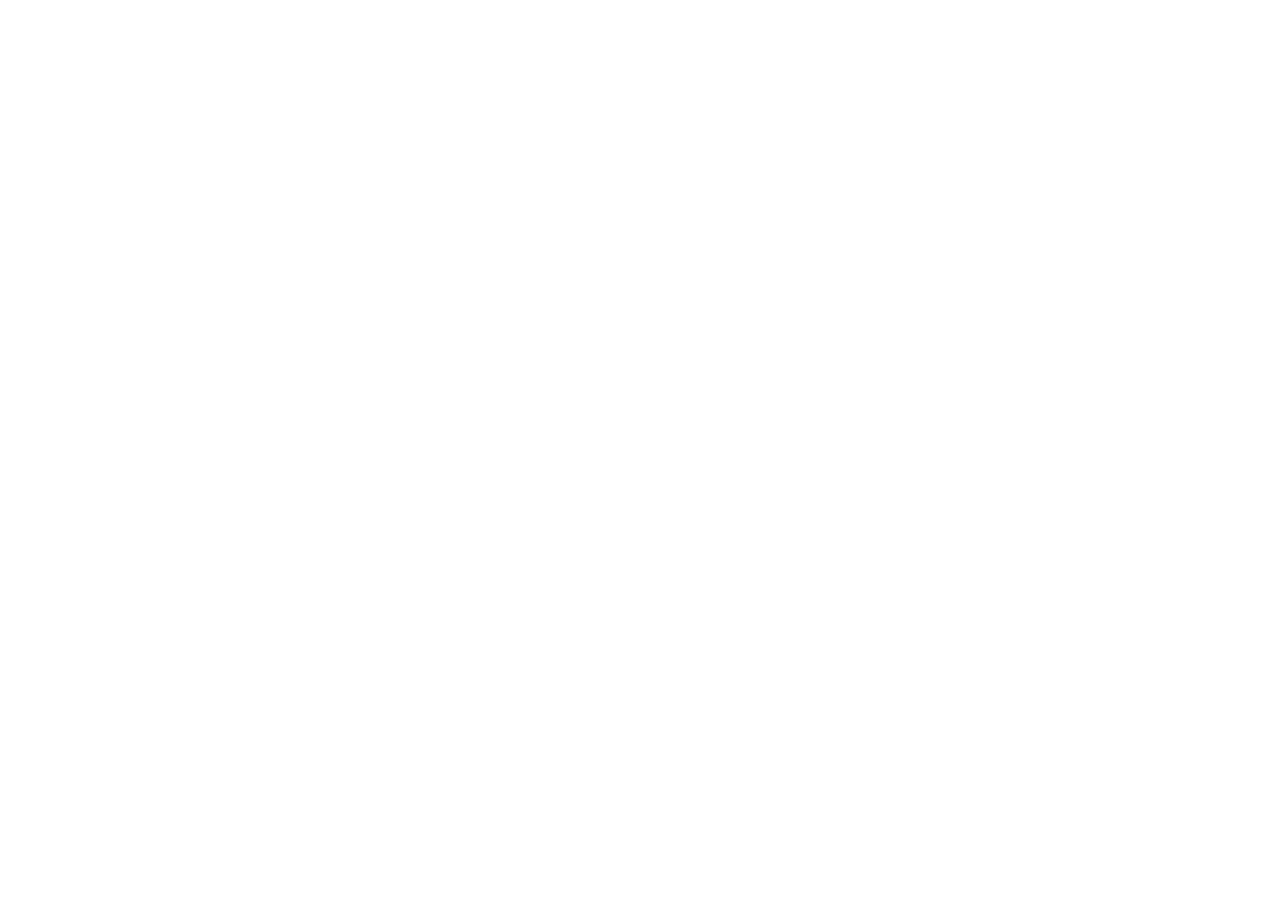
==== formulario.html @ f07e0da0 "portfolio" ====
<!DOCTYPE html>
<html lang="en">
<head>
    <meta charset="UTF-8">
    <meta name="viewport" content="width=device-width, initial-scale=1.0">
    <title>Formulario</title>
</head>
<body>
    
</body>
</html>
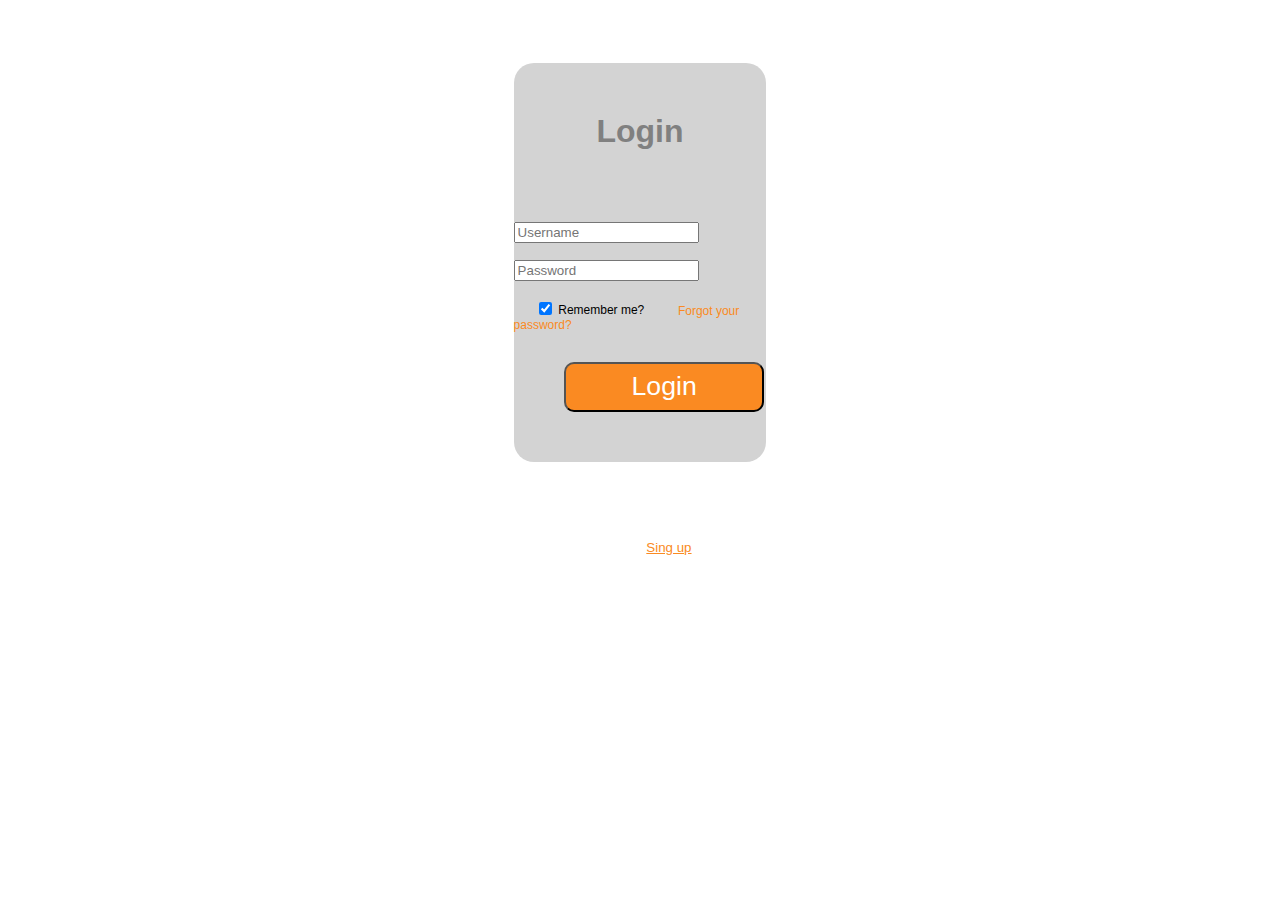
==== commit 8e9e9a0f: "portfolio" ====
--- a/formulario.html
+++ b/formulario.html
@@ -3,9 +3,34 @@
 <head>
     <meta charset="UTF-8">
     <meta name="viewport" content="width=device-width, initial-scale=1.0">
+    <link rel="stylesheet" href="./estilos2.css">
     <title>Formulario</title>
 </head>
 <body>
-    
+    <form>
+        <h1>Login</h1>
+        <section>
+            <label for="username"></label>
+            <input type="text" name="username" id="username" placeholder="Username" required>
+            <br>
+            <label for="password"></label>
+            <input type="text" name="password" id="password" placeholder="Password" required>
+        </section>
+
+        <section id="part2">
+            <input type="checkbox" id="remember" name="remember" checked>
+            <label for="remember">Remember me?</label>
+            <label for="forgot" id="forgot">Forgot your password?</label>
+        </section>
+
+        <section>
+            <button type="submit">Login</button>
+        </section>
+    </form>
+
+    <footer>
+        <h2>New here?</h2>
+        <a href="" id="sign">Sing up</a>
+    </footer>
 </body>
 </html>--- a/estilos2.css
+++ b/estilos2.css
@@ -0,0 +1,69 @@
+body {
+    font-family: Arial, Helvetica, sans-serif;
+    background-size: 100%;
+}
+
+form {
+    background-color:lightgray;
+    border-radius: 20px;
+    margin-left: 40%;
+    margin-right: 40%;
+    margin-top: 5%;
+}
+
+h1 {
+    text-align: center;
+    padding: 50px;
+    color: gray;
+}
+
+img {
+    width: 15px;
+    height: 15px;
+    margin-left: 10%;
+    margin-right: 5%;
+}
+
+#password {
+    margin-top: 7%;
+}
+
+#remember {
+    margin-left: 10%;
+    margin-top: 8%;
+}
+
+button {
+    margin-left: 20%;
+    margin-right: 10%;
+    margin-top: 12%;
+    margin-bottom: 20%;
+    font-size: 20pt;
+    width: 200px;
+    height: 50px;
+    color: white;
+    background-color: rgb(250, 138, 34);
+    border-radius: 10px;
+}
+
+#part2 {
+    font-size: 9pt;
+}
+
+#forgot {
+    margin-left: 12%;
+    color: rgb(250, 138, 34);
+}
+
+footer {
+    font-size: 10pt;
+    margin-top: 3%;
+    margin-left: 45%;
+    color: white;
+}
+
+#sign {
+    margin-top: -3.7%;
+    margin-left: 10%;
+    color: rgb(250, 138, 34);
+}